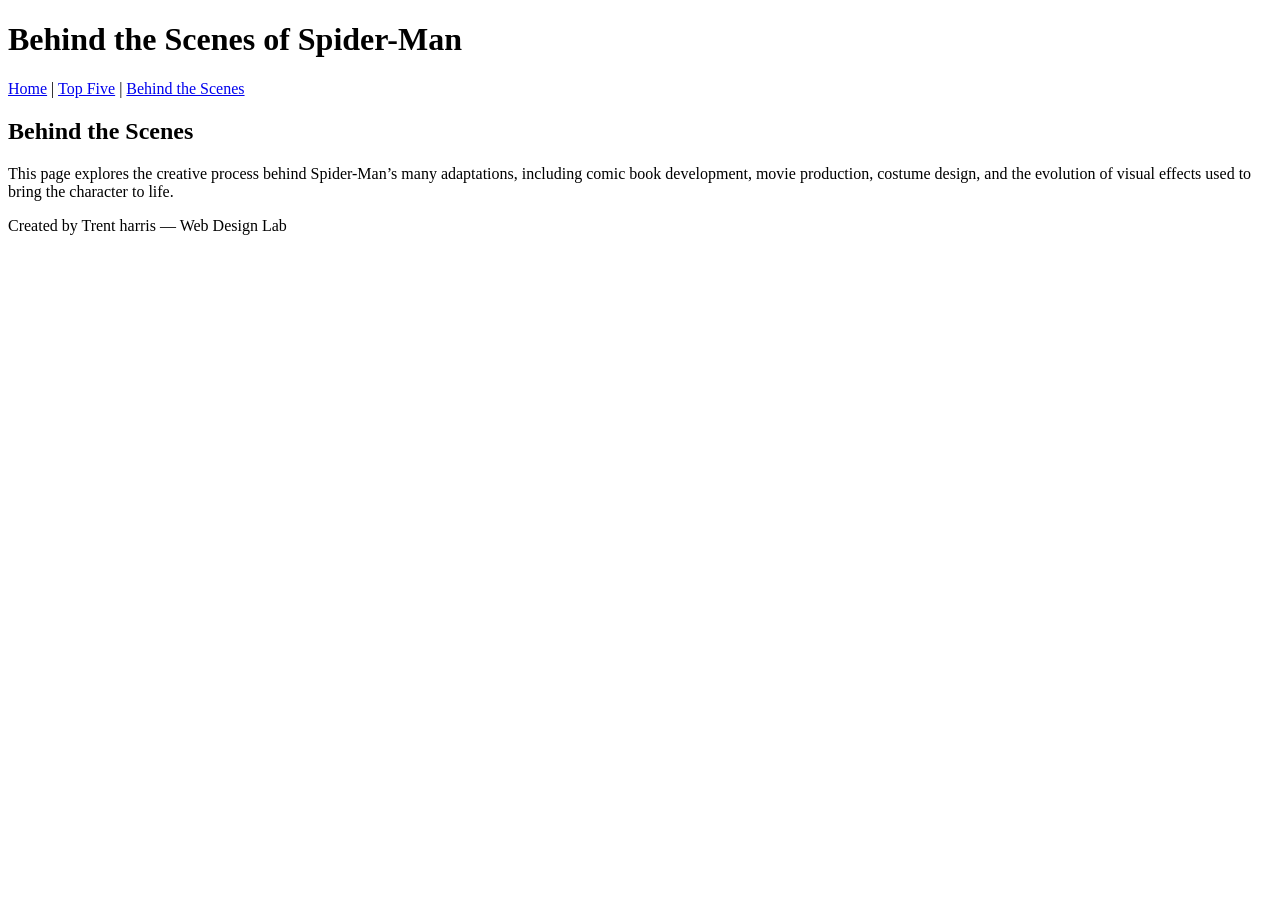
==== behind.html @ 8cee73f0 "Create behind.html" ====
<!DOCTYPE html>
<html lang="en">
<head>
    <meta charset="UTF-8">
    <title>Behind the Scenes of Spider-Man</title>
</head>

<body>
    <header>
        <h1>Behind the Scenes of Spider-Man</h1>
        <nav>
            <a href="index.html">Home</a> |
            <a href="topfive.html">Top Five</a> |
            <a href="behind.html">Behind the Scenes</a>
        </nav>
    </header>

    <main>
        <h2>Behind the Scenes</h2>
        <p>
            This page explores the creative process behind Spider-Man’s many adaptations, 
            including comic book development, movie production, costume design, and 
            the evolution of visual effects used to bring the character to life.
        </p>
    </main>

    <footer>
        <p>Created by Trent harris — Web Design Lab</p>
    </footer>
</body>
</html>
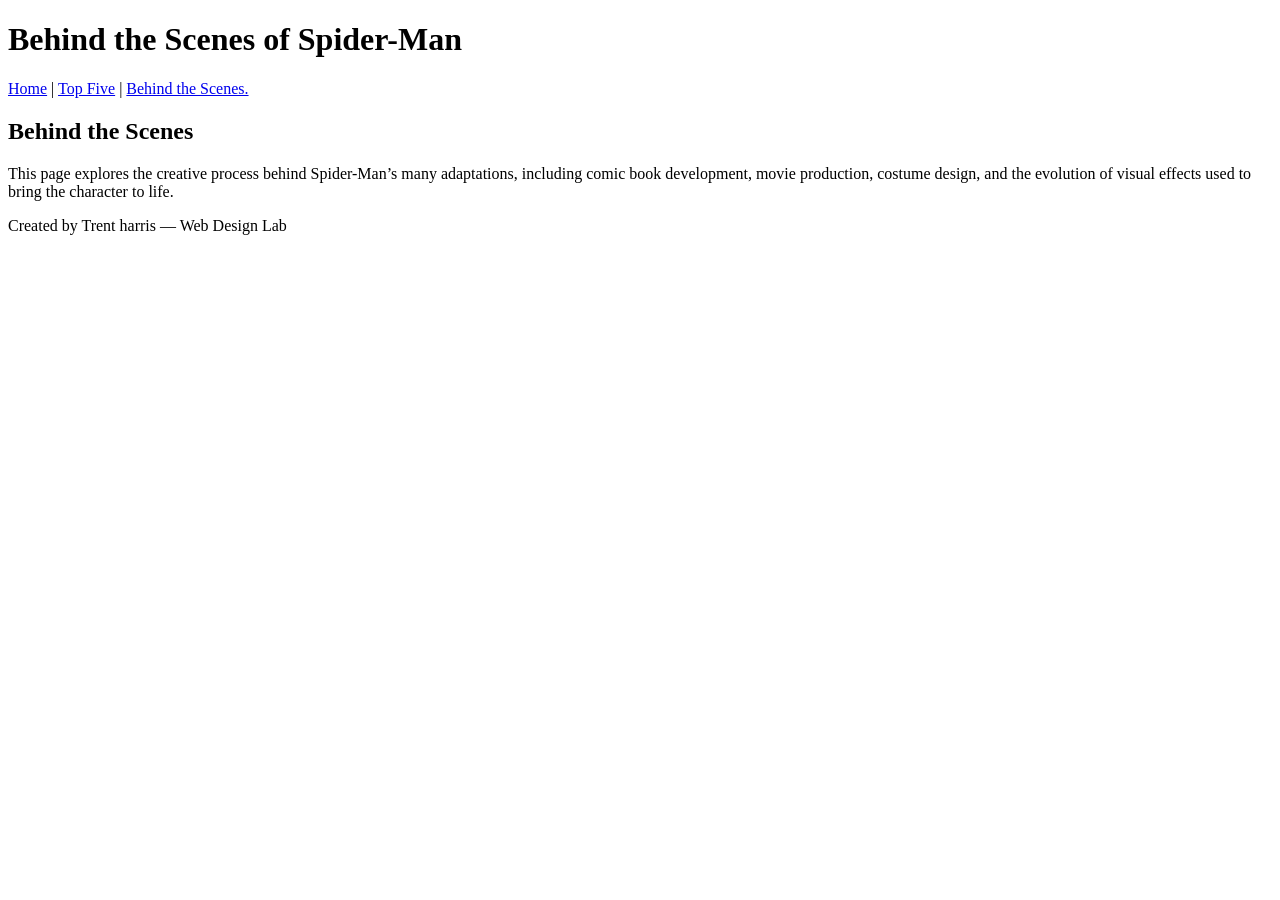
==== commit b4a20c23: "updates" ====
--- a/behind.html
+++ b/behind.html
@@ -11,7 +11,7 @@
         <nav>
             <a href="index.html">Home</a> |
             <a href="topfive.html">Top Five</a> |
-            <a href="behind.html">Behind the Scenes</a>
+            <a href="behind.html">Behind the Scenes.</a>
         </nav>
     </header>
 
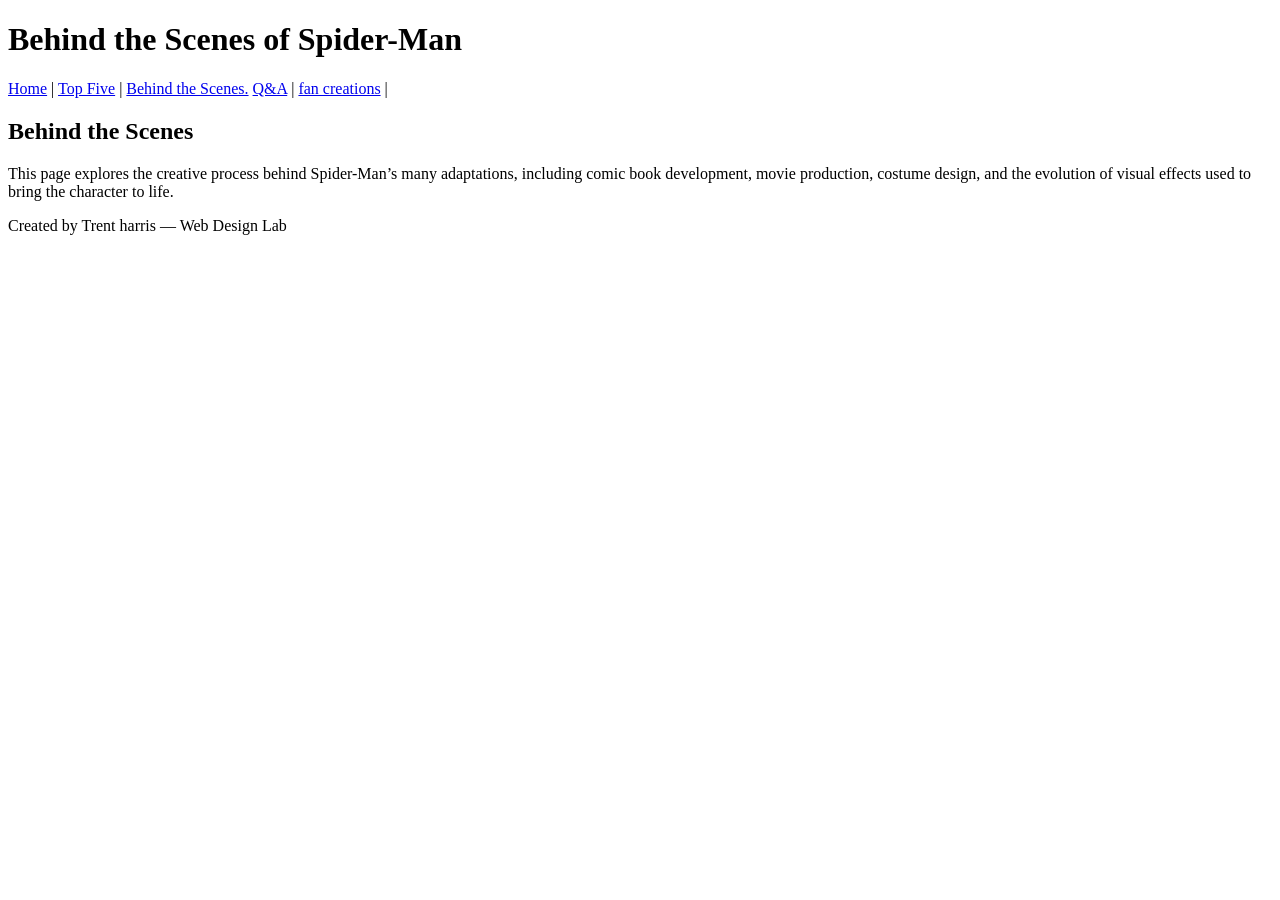
==== commit dcc3a489: "Update behind.html" ====
--- a/behind.html
+++ b/behind.html
@@ -12,6 +12,8 @@
             <a href="index.html">Home</a> |
             <a href="topfive.html">Top Five</a> |
             <a href="behind.html">Behind the Scenes.</a>
+            <a href="qa.html">Q&A</a> |
+            <a href="fan.html">fan creations</a> |
         </nav>
     </header>
 
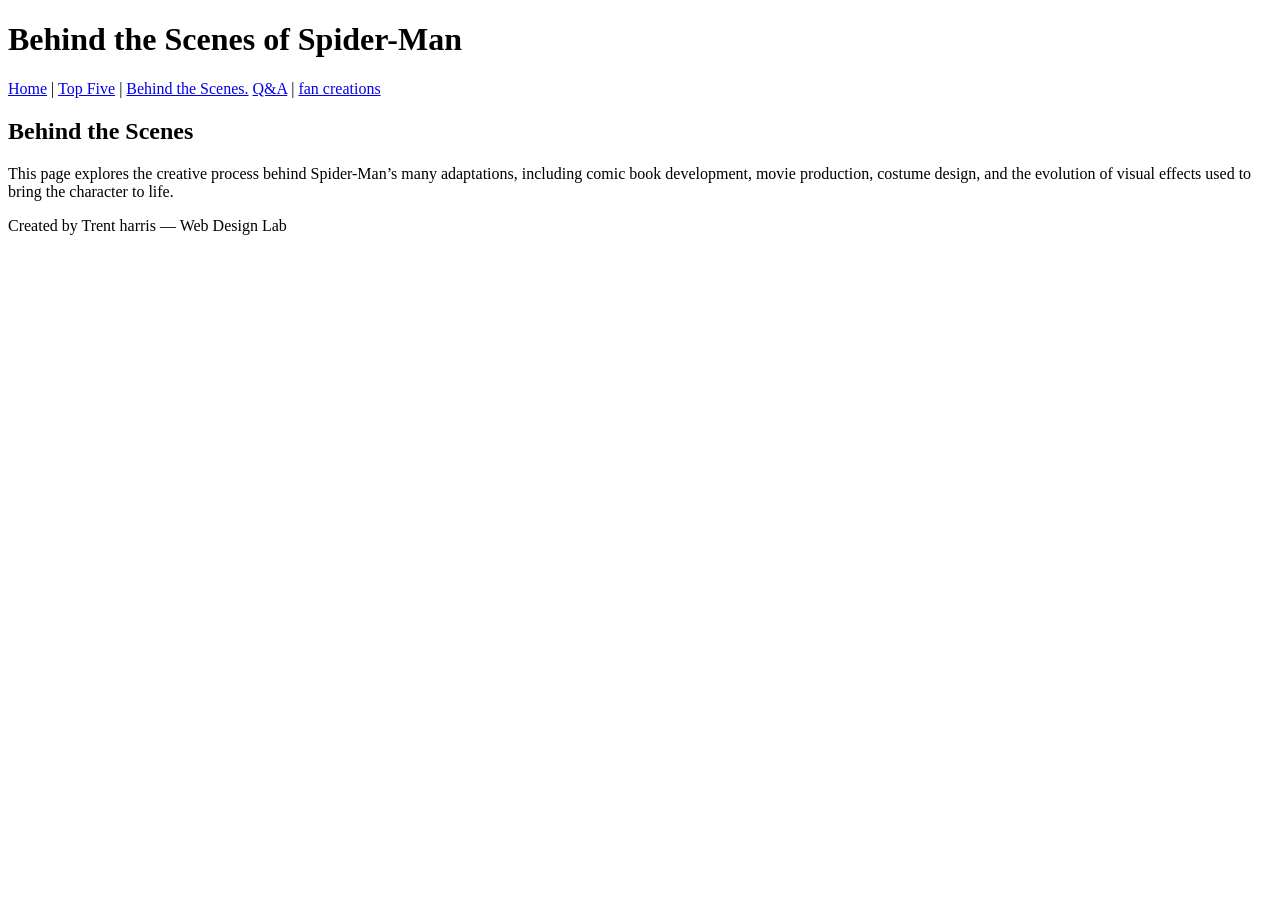
==== commit 4ce3d488: "Update behind.html" ====
--- a/behind.html
+++ b/behind.html
@@ -13,7 +13,7 @@
             <a href="topfive.html">Top Five</a> |
             <a href="behind.html">Behind the Scenes.</a>
             <a href="qa.html">Q&A</a> |
-            <a href="fan.html">fan creations</a> |
+            <a href="fan.html">fan creations</a> 
         </nav>
     </header>
 
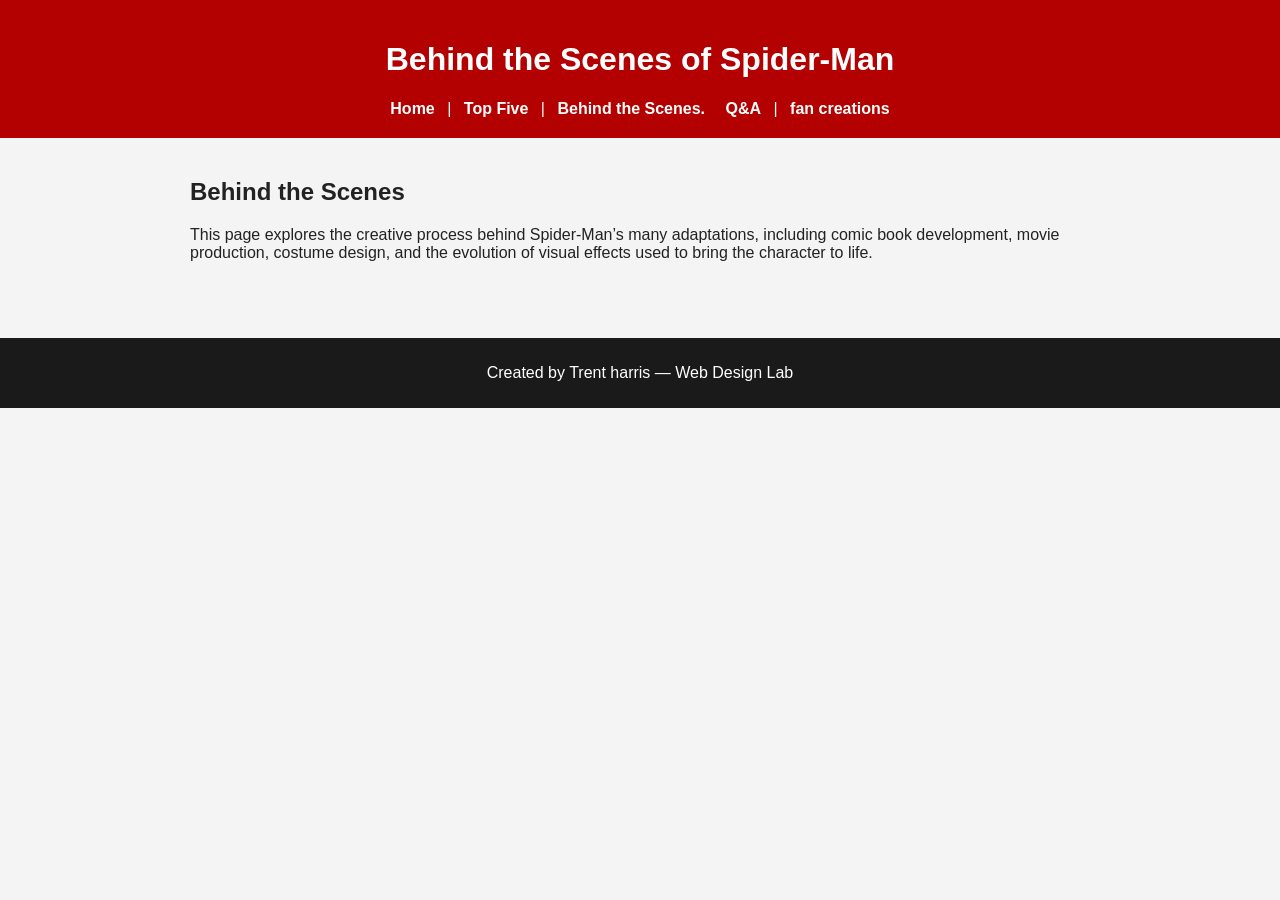
==== commit fbe7a149: "Update behind.html" ====
--- a/behind.html
+++ b/behind.html
@@ -3,6 +3,7 @@
 <head>
     <meta charset="UTF-8">
     <title>Behind the Scenes of Spider-Man</title>
+      <link rel="stylesheet" href="style.css">
 </head>
 
 <body>
--- a/style.css
+++ b/style.css
@@ -0,0 +1,57 @@
+/* Global Layout */
+body {
+    font-family: Arial, sans-serif;
+    margin: 0;
+    background: #f4f4f4;
+    color: #222;
+}
+
+/* Header */
+header {
+    background: #b30000; /* Spider-Man red */
+    color: white;
+    padding: 20px;
+    text-align: center;
+}
+
+/* Navigation */
+nav a {
+    color: white;
+    text-decoration: none;
+    margin: 0 8px;
+    font-weight: bold;
+}
+
+nav a:hover {
+    text-decoration: underline;
+}
+
+/* Main Content */
+main {
+    max-width: 900px;
+    margin: auto;
+    padding: 20px;
+}
+
+/* Fan Gallery */
+.fan-gallery {
+    display: grid;
+    grid-template-columns: repeat(auto-fit, minmax(250px, 1fr));
+    gap: 15px;
+}
+
+.fan-item {
+    background: white;
+    padding: 15px;
+    border: 2px solid #1a1a1a;
+    border-radius: 6px;
+}
+
+/* Footer */
+footer {
+    background: #1a1a1a;
+    color: white;
+    text-align: center;
+    padding: 10px;
+    margin-top: 40px;
+}
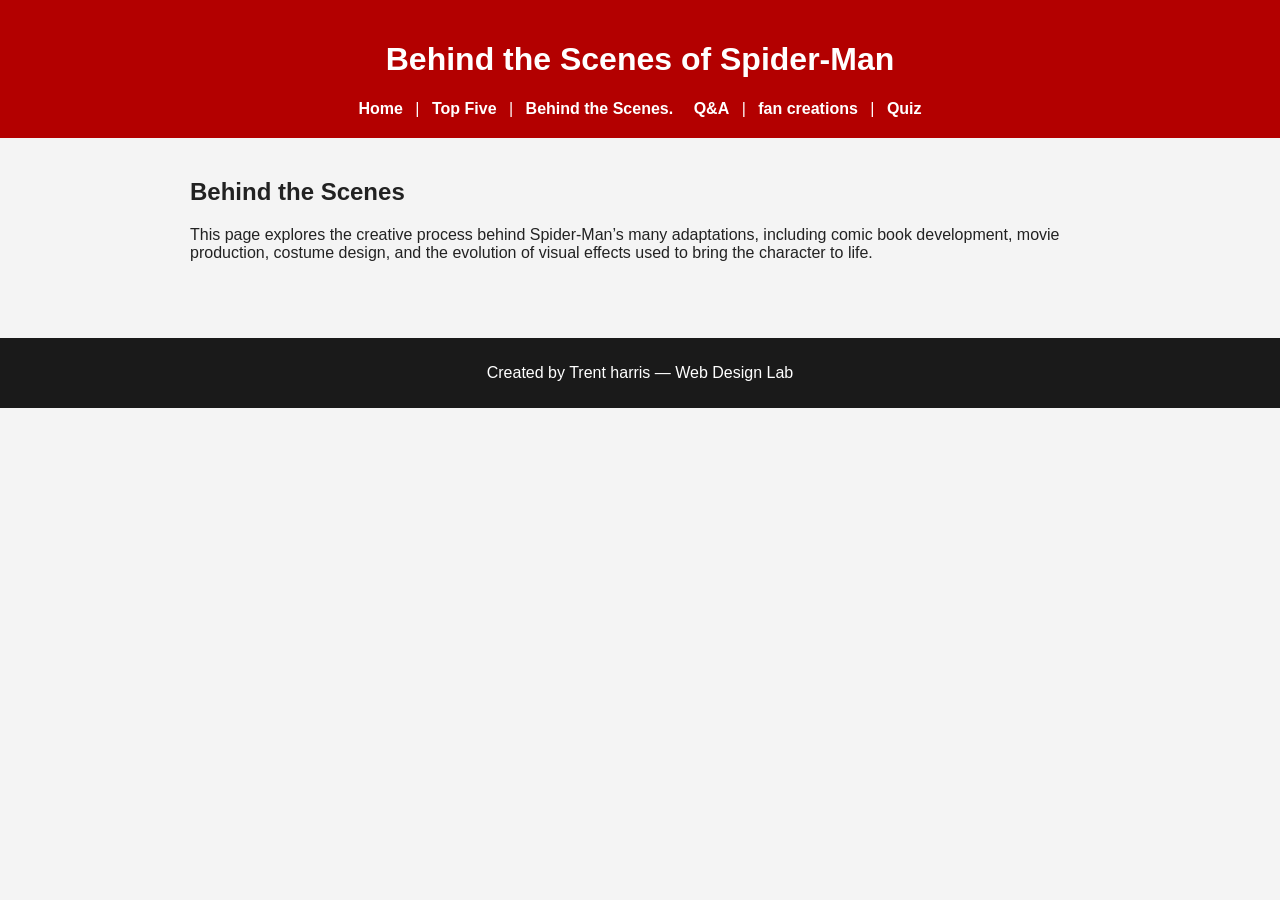
==== commit d7e618ae: "Add Quiz link to navigation in behind.html" ====
--- a/behind.html
+++ b/behind.html
@@ -14,7 +14,8 @@
             <a href="topfive.html">Top Five</a> |
             <a href="behind.html">Behind the Scenes.</a>
             <a href="qa.html">Q&A</a> |
-            <a href="fan.html">fan creations</a> 
+            <a href="fan.html">fan creations</a> |
+            <a href="quiz.html">Quiz</a>
         </nav>
     </header>
 
